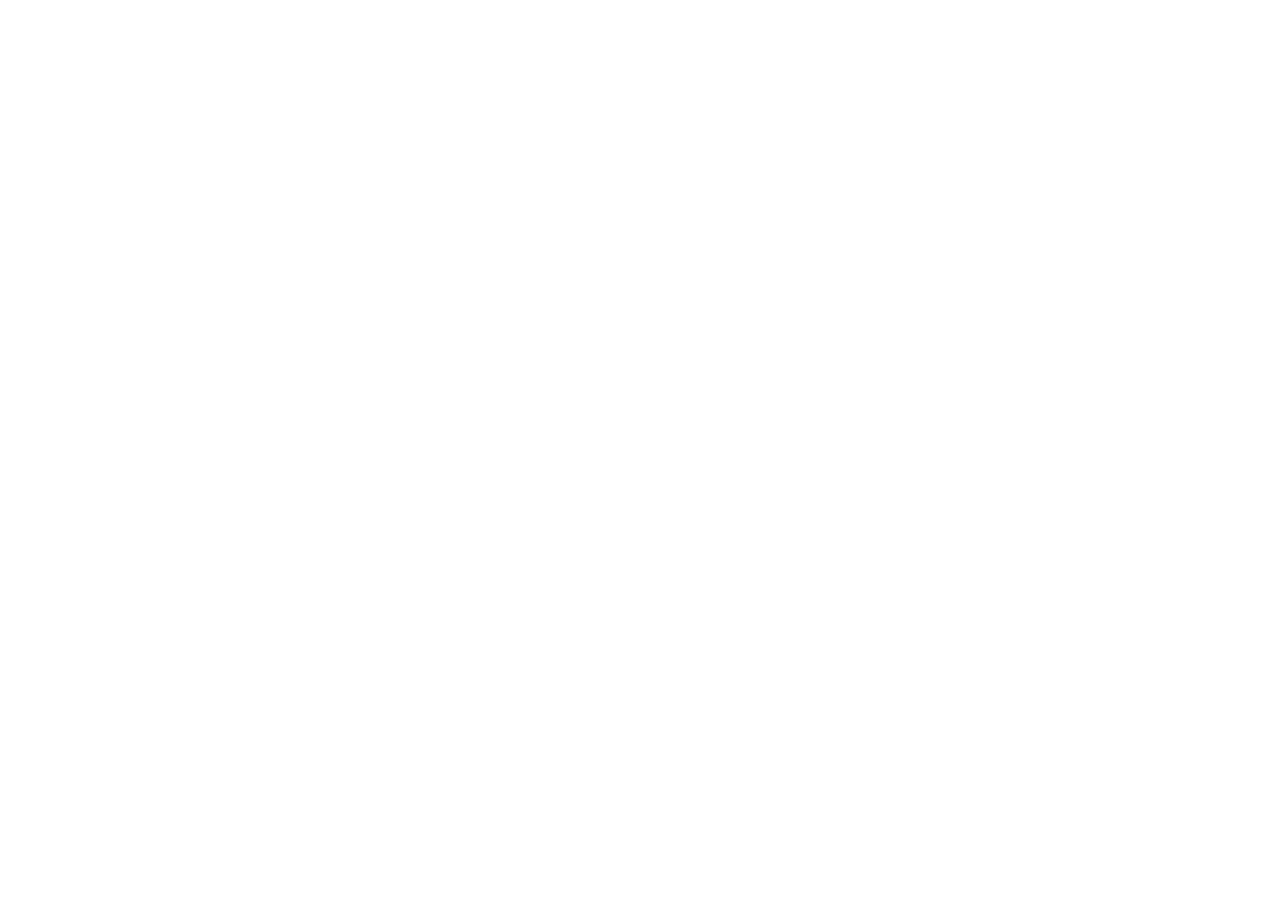
==== contact.html @ 11329005 "changes" ====
<!DOCTYPE html>
<html lang="en">
<head>
    <meta charset="UTF-8">
    <meta http-equiv="X-UA-Compatible" content="IE=edge">
    <meta name="viewport" content="width=device-width, initial-scale=1.0">
    <link rel="stylesheet" type="text/css" href="css/style.css">
    <title>Contact Kole</title>
</head>
<body>
    
</body>
</html>
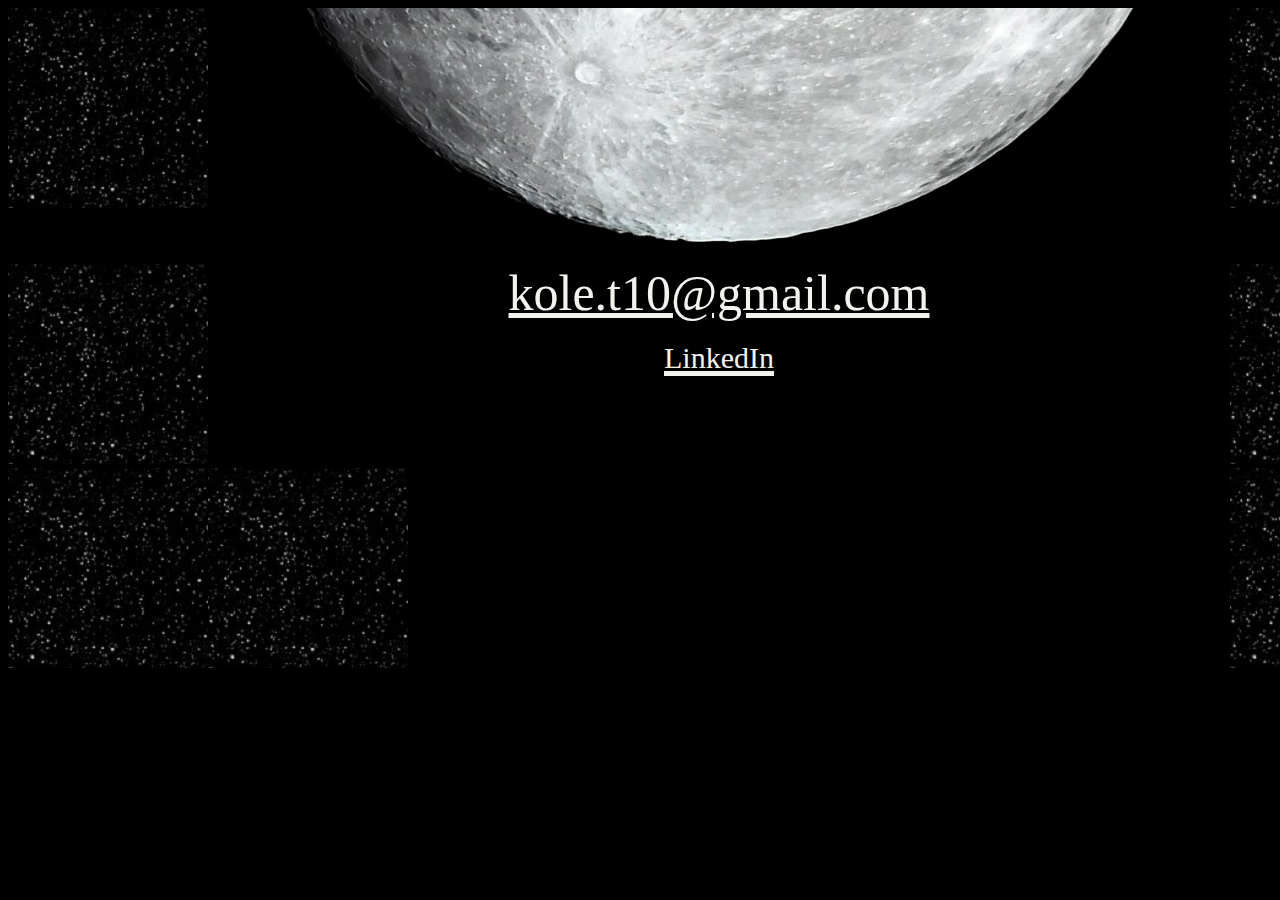
==== commit 5ccb81f0: "decent" ====
--- a/contact.html
+++ b/contact.html
@@ -8,6 +8,44 @@
     <title>Contact Kole</title>
 </head>
 <body>
-    
+    <div class="container">
+        <div id="star1">
+            <!--Photo will go here-->
+            <img src="img/stars.jpg">
+        </div>
+        <div id="star2">
+            <!--Photo of moon will go here-->
+            <img src="img/moon.jpg">
+        </div>
+        <div id="star3">
+            <!--Photo will go here-->
+            <img src="img/stars.jpg">
+        </div>
+        <div id="star4">
+            <!--Photo will go here-->
+            <img src="img/stars.jpg">
+        </div>
+        <div id="text">
+            <!--Text and hyperlink will go here-->
+            kole.t10@gmail.com<br>
+            <a id = "contact" href="www.linkedin.com/in/kole-toma">LinkedIn</a>
+        </div>
+        <div id="star5">
+            <!--Photo will go here-->
+            <img src="img/stars.jpg">
+        </div>
+        <div id="star6">
+            <!--Photo will go here-->
+            <img src="img/stars.jpg">
+        </div>
+        <div id="earth">
+            <!--Photo of stars will go here-->
+            <img src="img/stars.jpg">
+        </div>
+        <div id="star7">
+            <!--Photo will go here-->
+            <img src="img/stars.jpg">
+        </div>
+    </div>
 </body>
 </html>--- a/css/style.css
+++ b/css/style.css
@@ -0,0 +1,80 @@
+body{
+    background-color: black;
+}
+.container{
+    display: grid;
+    grid-template-columns: auto;
+    grid-template-rows: auto;
+}
+
+#text{
+    font-size: 50px;
+    color: #F4F2EE;
+    text-decoration: underline;
+    text-align: center;
+}
+#contact{
+    text-decoration: none;
+    color: #F4F2EE;
+    font-size: 30px;
+    text-align: center;
+}
+/*
+        Grid positioning
+*/
+#star1{
+    grid-column-start: 1;
+    grid-column-end: span 2;
+
+    grid-row-start: 1;
+    grid-row-end: 2;
+}
+#star2{
+    grid-column-start: 2;
+    grid-column-end: 3;
+
+    grid-row-start: 1;
+    grid-row-end: 2;
+}
+#star3{
+    grid-column-start: 3;
+    grid-column-end: 4;
+
+    grid-row-start: 1;
+    grid-row-end: 2;
+}
+#star4{
+    grid-column-start: 1;
+    grid-column-end: 2;
+
+    grid-row-start: 2;
+    grid-row-end: 3;
+}
+#star5{
+    grid-column-start: 3;
+    grid-column-end: 4;
+
+    grid-row-start: 2;
+    grid-row-end: 3;
+}
+#star6{
+    grid-column-start: 1;
+    grid-column-end: 2;
+
+    grid-row-start: 3;
+    grid-row-end: 4;
+}
+#earth{
+    grid-column-start: 2;
+    grid-column-end: 3;
+
+    grid-row-start: 3;
+    grid-row-end: 4;
+}
+#star7{
+    grid-column-start: 3;
+    grid-column-end: 4;
+
+    grid-row-start: 3;
+    grid-row-end: 4;
+}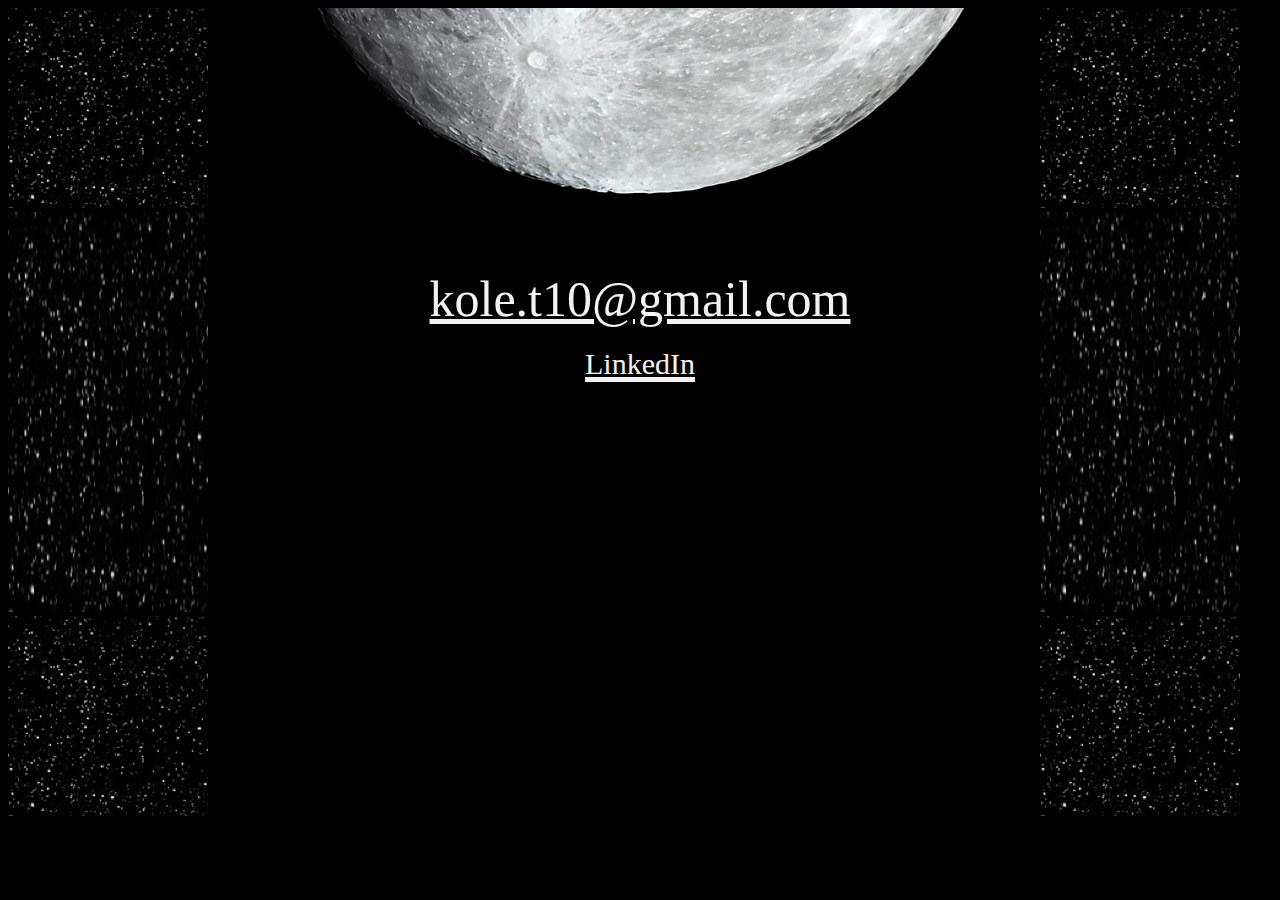
==== commit 765e8f6a: "k" ====
--- a/contact.html
+++ b/contact.html
@@ -11,7 +11,7 @@
     <div class="container">
         <div id="star1">
             <!--Photo will go here-->
-            <img src="img/stars.jpg">
+            <img src="img/stars200x200.jpg">
         </div>
         <div id="star2">
             <!--Photo of moon will go here-->
@@ -19,32 +19,33 @@
         </div>
         <div id="star3">
             <!--Photo will go here-->
-            <img src="img/stars.jpg">
+            <img src="img/stars200x200.jpg">
         </div>
         <div id="star4">
             <!--Photo will go here-->
-            <img src="img/stars.jpg">
+            <img src="img/stars200x400.jpg">
         </div>
         <div id="text">
             <!--Text and hyperlink will go here-->
+            <br>
             kole.t10@gmail.com<br>
-            <a id = "contact" href="www.linkedin.com/in/kole-toma">LinkedIn</a>
+            <a id = "contact" href="https://www.linkedin.com/in/kole-toma">LinkedIn</a>
         </div>
         <div id="star5">
             <!--Photo will go here-->
-            <img src="img/stars.jpg">
+            <img src="img/stars200x400.jpg">
         </div>
         <div id="star6">
             <!--Photo will go here-->
-            <img src="img/stars.jpg">
+            <img src="img/stars200x200.jpg">
         </div>
         <div id="earth">
             <!--Photo of stars will go here-->
-            <img src="img/stars.jpg">
+            <!-- <img src="img/stars400x200.jpg"> -->
         </div>
         <div id="star7">
             <!--Photo will go here-->
-            <img src="img/stars.jpg">
+            <img src="img/stars200x200.jpg">
         </div>
     </div>
 </body>
--- a/css/style.css
+++ b/css/style.css
@@ -3,7 +3,7 @@
 }
 .container{
     display: grid;
-    grid-template-columns: auto;
+    grid-template-columns: 1fr 2fr 1fr;
     grid-template-rows: auto;
 }
 
@@ -24,7 +24,7 @@
 */
 #star1{
     grid-column-start: 1;
-    grid-column-end: span 2;
+    grid-column-end: 2;
 
     grid-row-start: 1;
     grid-row-end: 2;
@@ -42,6 +42,8 @@
 
     grid-row-start: 1;
     grid-row-end: 2;
+
+    align-content: right;
 }
 #star4{
     grid-column-start: 1;
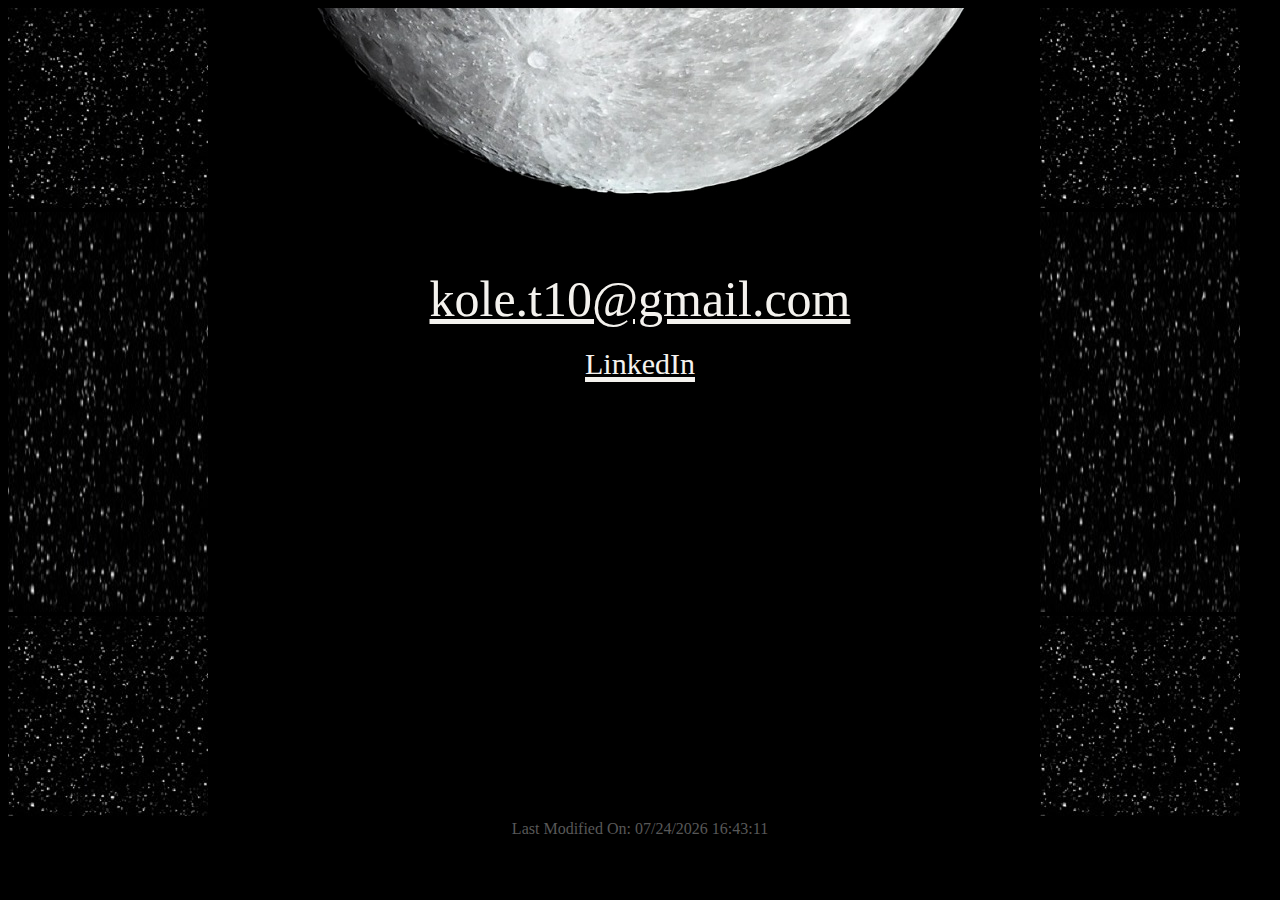
==== commit db835683: "final product" ====
--- a/contact.html
+++ b/contact.html
@@ -49,4 +49,7 @@
         </div>
     </div>
 </body>
+<footer><script>
+    document.write("Last Modified On: " + document.lastModified);
+</script></footer>
 </html>--- a/css/style.css
+++ b/css/style.css
@@ -17,6 +17,10 @@
     text-decoration: none;
     color: #F4F2EE;
     font-size: 30px;
+    text-align: center;
+}
+footer{
+    color: #585858;
     text-align: center;
 }
 /*
@@ -42,8 +46,6 @@
 
     grid-row-start: 1;
     grid-row-end: 2;
-
-    align-content: right;
 }
 #star4{
     grid-column-start: 1;
